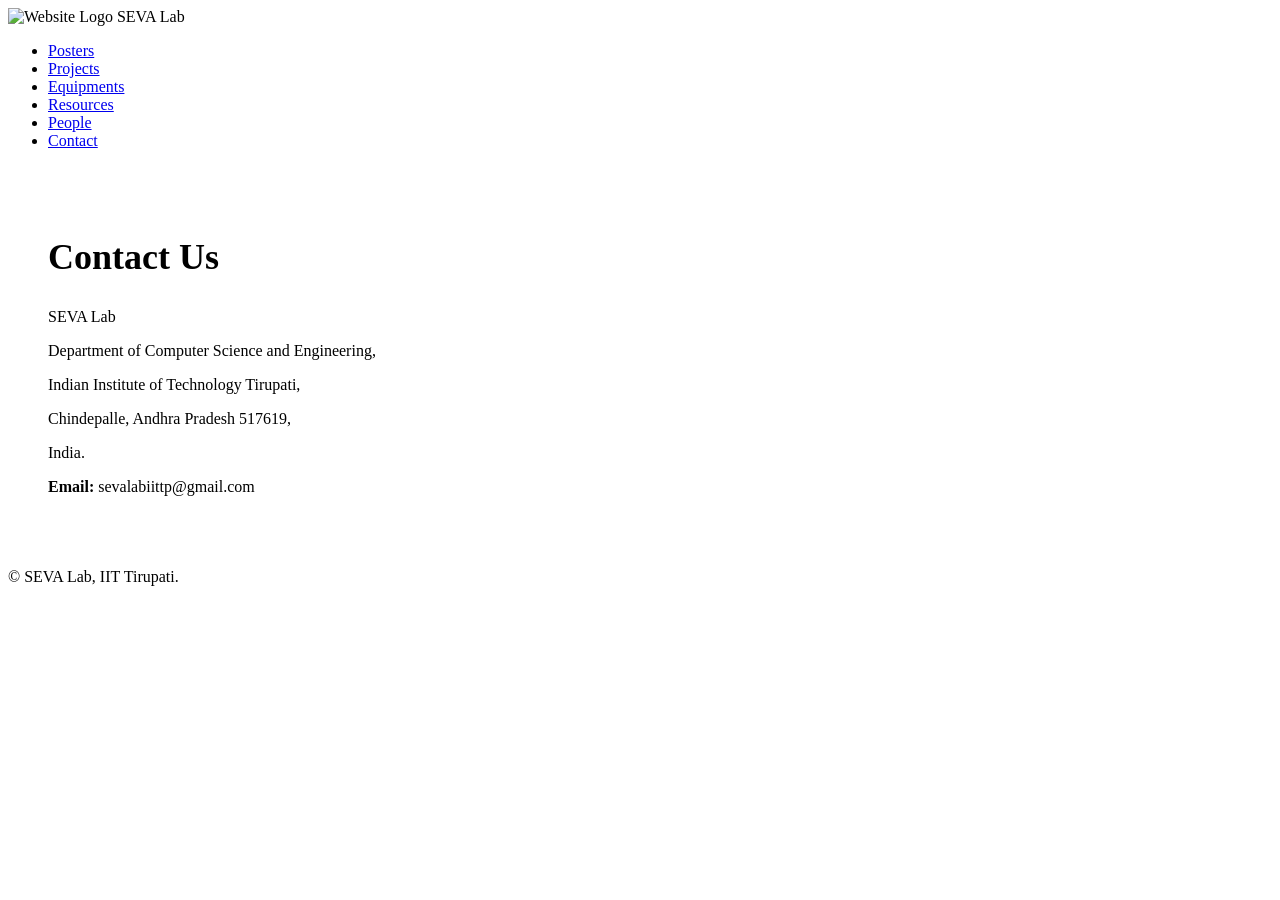
==== contact.html @ 64f4c6ed "Update contact.html" ====
<!DOCTYPE html>
<html lang="en">
<head>
  <meta charset="UTF-8">
  <meta name="viewport" content="width=device-width, initial-scale=1.0">
  <title>Contact - My Website</title>
  <link rel="stylesheet" href="style.css">
</head>
<body class ="contact">
    <header>
        <div class="logo-container">
          <img src="logo.png" alt="Website Logo">
          <span class="lab-name">SEVA Lab</span>
        </div>
        <nav>
            <ul>
                <li><a href="index.html" class="active">Posters</a></li>
                <li><a href="research.html">Projects</a></li>
                <li><a href="projects.html">Equipments</a></li>
                <li><a href="resources.html">Resources</a></li>
                <li><a href="people.html">People</a></li>
                <li><a href="contact.html">Contact</a></li>
            </ul>
        </nav>
    </header>

 <section class="content" style="text-align: left;padding: 40px">
        <h1 style="font-size: 36px;"><b>Contact Us</b></h1>
        <p>SEVA Lab</p>
        <p>Department of Computer Science and Engineering, </p>
        <p>Indian Institute of Technology Tirupati,</p>
        <p>Chindepalle, Andhra Pradesh 517619,</p>
        <p>India.</p>
        <p><b>Email:</b> sevalabiittp@gmail.com </p>
  </section>

  <footer>
    <p>&copy; SEVA Lab, IIT Tirupati.</p>
  </footer>
</body>
</html>
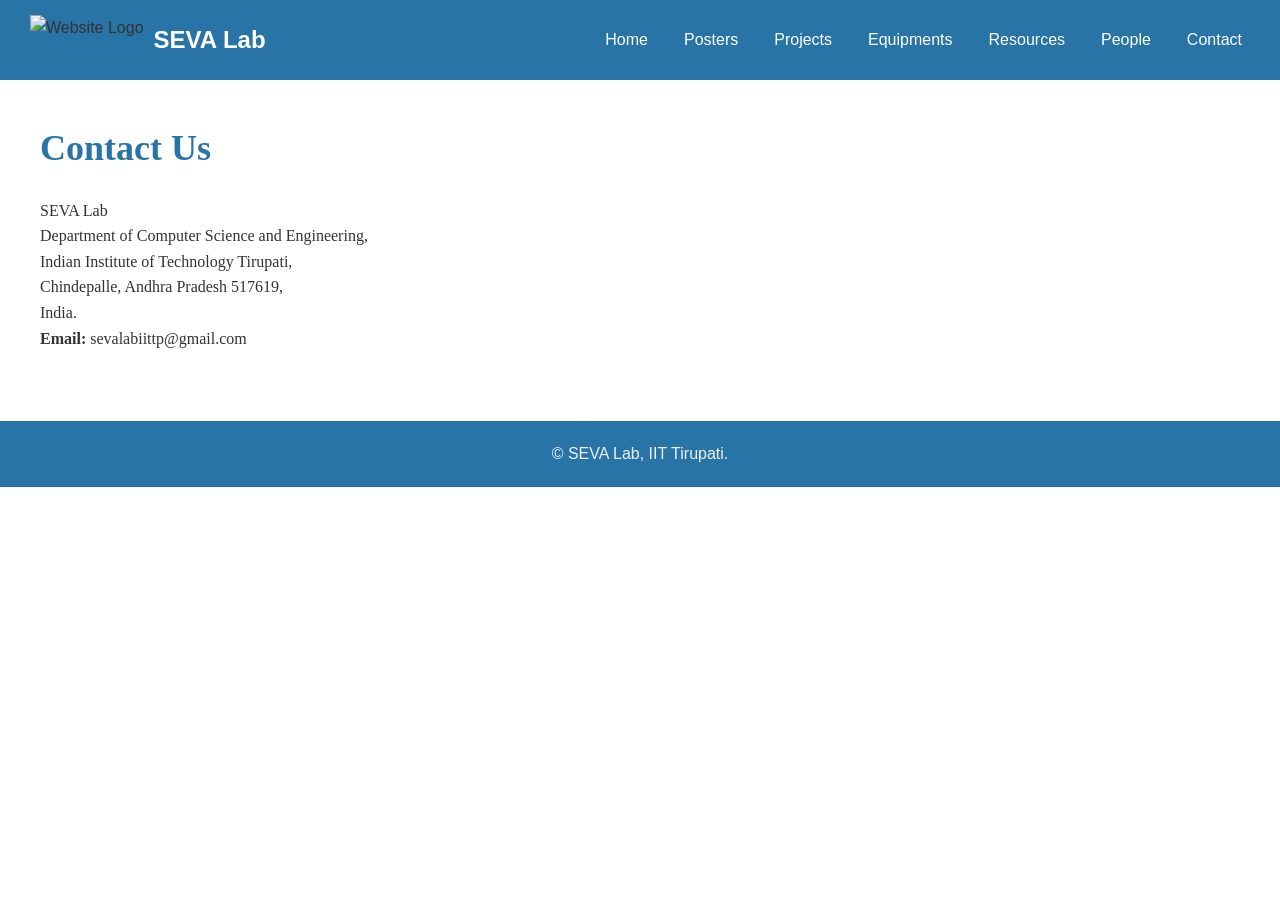
==== commit f61d2b9b: "Update contact.html" ====
--- a/contact.html
+++ b/contact.html
@@ -14,6 +14,7 @@
         </div>
         <nav>
             <ul>
+                <li><a href="home.html">Home</a></li>
                 <li><a href="index.html" class="active">Posters</a></li>
                 <li><a href="research.html">Projects</a></li>
                 <li><a href="projects.html">Equipments</a></li>
--- a/style.css
+++ b/style.css
@@ -0,0 +1,989 @@
+* { 
+  box-sizing: border-box; 
+}
+body, h1, h2, p, ul { 
+  margin: 0; 
+  padding: 0; 
+}
+
+body {
+  font-family: Arial, sans-serif;
+  background: #ffffff;
+  color: #333;
+  line-height: 1.6;
+}
+body:not(.home) .content {
+  text-align: left;
+  padding-left: 140px;
+  padding-right: 20px;
+}
+
+/* Header */
+header {
+  display: flex;
+  justify-content: space-between;
+  align-items: center;
+  position: sticky;     
+  top: 0;
+  z-index: 9999;        
+  isolation: isolate;   
+  padding: 15px 30px;
+  background-color:#2874A6;
+  flex-wrap: wrap;   /* allow wrapping if screen is small */
+}
+
+.content h1 {
+  font-family: 'Georgia', cursive;
+  font-size: 36px;
+  color: #2874A6;
+  margin-bottom: 20px;
+}
+
+.content h2 {
+  font-size: 24px;
+  color: #2874A6;   /* <-- your required blue */
+  margin-top: 30px;
+  margin-bottom: 15px;
+}
+
+.person {
+  display: flex;
+  align-items: center;
+  margin-bottom: 30px;
+}
+
+.profile-pic {
+  width: 150px;
+  height: 150px;
+  border-radius: 50%;
+  object-fit: cover;
+  margin-right: 20px;
+}
+
+.details {
+  max-width: 600px;
+}
+
+
+/* Logo + lab name */
+.logo-container { 
+  display: flex; 
+  align-items: center; 
+  gap: 10px; 
+}
+.logo-container img { 
+  height: 50px; 
+  width: auto; 
+}
+.lab-name { 
+  font-size: 1.5rem; 
+  font-weight: bold; 
+  color: white; 
+}
+
+/* Navigation */
+nav { margin-left: auto; }
+nav ul { 
+  list-style: none; 
+  display: flex; 
+  flex-wrap: wrap;  /* wrap items if no space */
+  justify-content: center;
+  gap: 20px; 
+  margin: 0;
+  padding: 0;
+}
+nav ul li { flex: 0 1 auto; }
+nav ul li a {
+  display: inline-block;
+  padding: 6px 8px;
+  text-decoration: none;
+  color: #ffffff;
+  font-weight: 500;
+  transition: color 0.3s ease;
+  position: relative;
+  z-index: 2;
+}
+nav ul li a:hover { color: #00c8ff; }
+
+/* Hero */
+.hero {
+  position: relative;
+  z-index: 1;
+  text-align: center;
+  padding: 40px 20px;
+  background-color: white;
+  color: black;
+  margin-top: 0;
+}
+.hero-logo {
+  display: block;
+  margin: 1px auto 20px auto;
+  width: 90%;
+  max-width: 500px;
+  height: auto;
+  object-fit: contain;
+  pointer-events: none;
+}
+
+/* Poster Gallery (Simplified: no zoom, just image + link) */
+.poster-gallery {
+  display: grid;
+  grid-template-columns: repeat(2, 1fr);
+  gap: 30px;
+  justify-items: center;
+  margin: 30px 0;
+  padding: 0;
+}
+
+.poster-item {
+  text-align: center;
+}
+
+.poster-item img {
+  width: 100%;
+  max-width: 500px;
+  border-radius: 12px;
+  box-shadow: 0 6px 12px rgba(0,0,0,0.15);
+  transition: transform 0.3s ease, box-shadow 0.3s ease;
+}
+
+/*
+.poster-item img:hover {
+  transform: translateY(-5px);
+  box-shadow: 0 12px 20px rgba(0,0,0,0.2);
+}
+*/
+/* Playcard Effect for Poster Items */
+.poster-item {
+  text-align: center;
+  background: #fff;
+  border-radius: 15px;
+  box-shadow: 0 4px 10px rgba(0, 0, 0, 0.1);
+  padding: 20px;
+  transition: transform 0.3s ease, box-shadow 0.3s ease;
+}
+
+/* Hover effect - lift the card */
+.poster-item:hover {
+  transform: translateY(-10px) scale(1.02);
+  box-shadow: 0 12px 25px rgba(0, 0, 0, 0.2);
+}
+
+/* SVG link under image */
+.poster-item a {
+  display: inline-block;
+  margin-top: 10px;
+  color: #2874A6;
+  text-decoration: none;
+  font-weight: bold;
+  transition: color 0.3s ease;
+}
+
+.poster-item a:hover {
+  color: #00c8ff;
+}
+
+
+/* Content */
+.content { 
+  font-family: 'Georgia', cursive;
+  padding: 40px 20px; 
+  text-align: center; 
+}
+
+
+/* Footer */
+footer {
+  text-align: center;
+  padding: 20px;
+  background: #2874A6;
+  color: #ecf0f1;
+  margin-top: 30px;
+}
+
+/* ------------------------- */
+/* Responsive: tablets & mobiles */
+@media (max-width: 768px) {
+  header {
+    flex-direction: column;
+    align-items: flex-start;
+    gap: 10px;
+  }
+  /* Mobile view */
+
+  /* By default, align left */
+  body:not(.home) .content {
+    text-align: left;
+    padding-left: 10px;
+    padding-right: 10px;
+  }
+
+  /* Keep index (home) page centered */
+  body.home .content {
+    text-align: center;
+    padding-left: 20px;
+    padding-right: 20px;
+  }
+  .logo-container {
+    justify-content: center;
+    width: 100%;
+  }
+
+  nav ul {
+    justify-content: flex-start;
+    gap: 10px;
+  }
+
+  nav ul li a {
+    font-size: 0.9rem;
+    padding: 6px 8px;
+  }
+
+  /* Responsive: single column on mobile */
+  .poster-gallery {
+    grid-template-columns: 1fr;
+    gap: 25px;
+    padding: 0 10px;
+  }
+  .people-grid {
+    grid-template-columns: 1fr; /* 1 per row on mobile */
+  }
+  .person {
+  flex-direction: column; /* stack image above text */
+  align-items: center;    /* center both image and text */
+  text-align: center;     /* center text for better look */
+  width: 100%;
+ }
+  table, thead, tbody, th, td, tr {
+    display: block;
+  }
+
+  thead tr {
+    display: none; /* hide header row */
+  }
+
+  tr {
+    margin-bottom: 1rem;
+    border: 1px solid #ddd;
+    padding: 10px;
+  }
+
+  td {
+    border: none;
+    position: relative;
+    padding-left: 50%;
+    text-align: left;
+  }
+
+  td:before {
+    content: attr(data-label); /* use custom attribute */
+    position: absolute;
+    left: 10px;
+    font-weight: bold;
+  }
+
+}
+
+/* Ensure images never overflow */
+img {
+  max-width: 100%;
+  height: auto;
+  display: block;
+}
+/* Faculty link style */
+.details a {
+  color: #2874A6;
+  text-decoration: none;
+  font-weight: bold;
+}
+.details a:hover {
+  color: #00c8ff;
+}
+
+/* Grid for multiple people cards */
+.people-grid {
+  display: grid;
+  grid-template-columns: repeat(2, 1fr); /* 2 per row on desktop */
+  gap: 30px;
+  margin-bottom: 30px;
+  justify-items: start;
+}
+
+
+.person {
+  display: flex;
+  align-items: center;
+  background: #f9f9f9;
+  border-radius: 15px;
+  padding: 15px 20px;
+  box-shadow: 0 4px 12px rgba(0,0,0,0.1);
+  transition: transform 0.3s ease, box-shadow 0.3s ease;
+  width: 100%; /* fill the width of the grid cell */
+}
+
+.person:hover {
+  transform: translateY(-5px);
+  box-shadow: 0 8px 20px rgba(0,0,0,0.15);
+}
+.faculty-container {
+    display: flex;           /* arrange children side by side */
+    align-items: center;     /* vertically center image and text */
+    gap: 20px;               /* space between image and details */
+    margin-bottom: 20px;     /* optional spacing below */
+}
+.research-plan {
+  font-family: 'Georgia', cursive;
+  font-size: 18px;
+  line-height: 1.8;
+  text-align:left;
+  text-align:justify;
+  color: #333;
+}
+
+/* =============================== */
+/* Projects / Devices Section */
+/* =============================== */
+
+.project-gallery {
+  padding: 40px 20px;
+  max-width: 1200px;
+  margin: auto;
+}
+
+.project-gallery h1 {
+  font-family: 'Georgia', cursive;
+  font-size: 36px;
+  color: #2874A6;
+  margin-top: 0;
+  margin-bottom: 30px;
+  text-align: left;
+}
+
+/* Grid for project posters */
+.project-poster-grid {
+  display: grid;
+  grid-template-columns: repeat(3, 1fr); /* 3 per row on desktop */
+  gap: 30px;
+  margin-top: 30px;
+}
+
+.device-count {
+  display: block;
+  font-size: 14px;
+  color: #131313;
+  text-align: left;
+  margin-bottom: 8px;
+}
+
+/* Individual project card */
+.project-poster-card {
+  background: #ffffff;
+  border-radius: 15px;
+  padding: 20px;
+  text-align: center;
+  box-shadow: 0 4px 12px rgba(0,0,0,0.1);
+  transition: transform 0.3s ease, box-shadow 0.3s ease;
+}
+
+/* Hover lift effect */
+.project-poster-card:hover {
+  transform: translateY(-8px);
+  box-shadow: 0 12px 25px rgba(0,0,0,0.2);
+}
+
+/* Project image */
+.project-poster-card img {
+  width: 100%;
+  max-height: 220px;
+  object-fit: contain;
+  border-radius: 12px;
+  margin-bottom: 15px;
+}
+
+/* Project title */
+.project-poster-card h3 {
+  font-size: 18px;
+  color: #2874A6;
+  margin-bottom: 10px;
+}
+
+/* Project description */
+.project-poster-card p {
+  font-size: 14px;
+  line-height: 1.6;
+  color: #333;
+  text-align: left;
+}
+
+/* Sponsored projects list */
+
+body.projects ul li {
+  margin-bottom: 15px;
+}
+
+/* =============================== */
+/* Responsive Design */
+/* =============================== */
+
+@media (max-width: 1024px) {
+  .project-poster-grid {
+    grid-template-columns: repeat(2, 1fr); /* 2 per row on tablets */
+  }
+}
+
+@media (max-width: 768px) {
+  .project-poster-grid {
+    grid-template-columns: 1fr; /* 1 per row on mobile */
+  }
+
+  .project-poster-card p {
+    text-align: justify;
+  }
+}
+
+/* =========================================================
+   Test-Bed Home Page
+   ========================================================= */
+:root {
+  --seva-blue: #2874A6;
+  --seva-blue-dark: #0B3D70;
+  --seva-blue-light: #eaf4fb;
+  --page-bg: #f5f8fb;
+  --card-bg: #ffffff;
+  --text-main: #263442;
+  --text-muted: #617284;
+  --border-soft: #d8e2ea;
+  --shadow-soft: 0 12px 34px rgba(11, 61, 112, 0.10);
+}
+
+body.testbed-page {
+  background: var(--page-bg);
+  color: var(--text-main);
+}
+
+body.testbed-page header {
+  flex-wrap: nowrap;
+  box-shadow: 0 2px 12px rgba(0, 0, 0, 0.14);
+}
+
+body.testbed-page nav ul li a.active::after {
+  content: "";
+  position: absolute;
+  left: 8px;
+  right: 8px;
+  bottom: 1px;
+  height: 2px;
+  background: #ffffff;
+  border-radius: 999px;
+}
+
+.testbed-main {
+  width: min(1440px, calc(100% - 40px));
+  margin: 0 auto;
+  padding: 48px 0 24px;
+}
+
+.page-intro {
+  width: 100%;
+  max-width: none;
+  margin-bottom: 28px;
+}
+
+.section-heading {
+  max-width: 850px;
+  margin-bottom: 28px;
+}
+
+.page-intro h1,
+.section-heading h2 {
+  font-family: Georgia, "Times New Roman", serif;
+  color: var(--seva-blue-dark);
+  line-height: 1.15;
+}
+
+.page-intro h1 {
+  width: 100%;
+  font-size: clamp(2rem, 3vw, 3rem);
+  margin-bottom: 14px;
+  white-space: nowrap;
+}
+
+.page-intro > p:last-child,
+.section-heading > p:last-child {
+  color: var(--text-muted);
+  font-size: 1.05rem;
+  max-width: 760px;
+}
+
+.eyebrow,
+.card-kicker {
+  color: var(--seva-blue);
+  font-size: 0.78rem;
+  font-weight: 800;
+  letter-spacing: 0.12em;
+  text-transform: uppercase;
+}
+
+.visualization-grid {
+  display: grid;
+  grid-template-columns: minmax(0, 1fr) minmax(0, 1fr);
+  gap: 24px;
+  align-items: stretch;
+  margin-bottom: 54px;
+}
+
+.visual-card,
+.spec-card {
+  background: var(--card-bg);
+  border: 1px solid var(--border-soft);
+  border-radius: 18px;
+  box-shadow: var(--shadow-soft);
+}
+
+.visual-card {
+  min-width: 0;
+  padding: 22px;
+}
+
+.card-heading {
+  display: flex;
+  justify-content: space-between;
+  align-items: center;
+  gap: 16px;
+  margin-bottom: 18px;
+}
+
+.card-heading h2 {
+  margin: 2px 0 0;
+  color: var(--seva-blue-dark);
+  font-family: Georgia, "Times New Roman", serif;
+  font-size: clamp(1.35rem, 2.2vw, 1.85rem);
+}
+
+.small-link,
+.small-button {
+  flex: 0 0 auto;
+  border: 1px solid var(--seva-blue);
+  border-radius: 999px;
+  padding: 8px 13px;
+  background: #ffffff;
+  color: var(--seva-blue-dark);
+  font: inherit;
+  font-size: 0.86rem;
+  font-weight: 700;
+  text-decoration: none;
+  cursor: pointer;
+}
+
+.small-link:hover,
+.small-button:hover,
+.small-link:focus-visible,
+.small-button:focus-visible {
+  background: var(--seva-blue);
+  color: #ffffff;
+}
+
+.topview-figure {
+  margin: 0;
+}
+
+.topview-figure img {
+  width: 100%;
+  aspect-ratio: 4 / 3;
+  object-fit: contain;
+  padding: 8px;
+  border: 1px solid var(--border-soft);
+  border-radius: 14px;
+  background: #ffffff;
+}
+
+.topview-figure figcaption,
+.viewer-help,
+.file-note {
+  margin-top: 12px;
+  color: var(--text-muted);
+  font-size: 0.9rem;
+}
+
+.viewer-container {
+  position: relative;
+  width: 100%;
+  min-height: 470px;
+  height: clamp(400px, 48vw, 580px);
+  overflow: hidden;
+  border: 1px solid var(--border-soft);
+  border-radius: 14px;
+  background: #f3f7fb;
+  touch-action: none;
+}
+
+.viewer-container model-viewer {
+  display: block;
+  width: 100%;
+  height: 100%;
+  background: #f3f7fb;
+  --poster-color: #f3f7fb;
+}
+
+.viewer-message {
+  position: absolute;
+  z-index: 2;
+  inset: 50% auto auto 50%;
+  width: min(90%, 460px);
+  transform: translate(-50%, -50%);
+  padding: 14px 18px;
+  border-radius: 10px;
+  background: rgba(255, 255, 255, 0.92);
+  color: var(--seva-blue-dark);
+  text-align: center;
+  box-shadow: 0 6px 20px rgba(0, 0, 0, 0.12);
+  pointer-events: none;
+}
+
+.viewer-message.error {
+  border-left: 4px solid #c0392b;
+  color: #8e2b20;
+}
+
+.file-note code,
+.spec-card code {
+  overflow-wrap: anywhere;
+  color: var(--seva-blue-dark);
+  background: #eef4f8;
+  border-radius: 4px;
+  padding: 1px 4px;
+}
+
+.specifications {
+  padding-bottom: 30px;
+}
+
+.specifications .section-heading {
+  margin-bottom: 24px;
+}
+
+.spec-card {
+  margin-bottom: 24px;
+  padding: clamp(18px, 3vw, 30px);
+}
+
+.spec-card h3,
+.subsection-heading h3 {
+  color: var(--seva-blue-dark);
+  font-family: Georgia, "Times New Roman", serif;
+  line-height: 1.25;
+}
+
+.spec-card h3 {
+  margin: 0 0 20px;
+  font-size: clamp(1.3rem, 2vw, 1.75rem);
+}
+
+.spec-card h4 {
+  margin: 28px 0 12px;
+  color: var(--seva-blue-dark);
+  font-size: 1.05rem;
+}
+
+.spec-card h3 + h4 {
+  margin-top: 0;
+}
+
+.subsection-heading {
+  margin: 42px 0 18px;
+  padding-left: 15px;
+  border-left: 5px solid var(--seva-blue);
+}
+
+.subsection-heading h3 {
+  font-size: clamp(1.45rem, 2.6vw, 2rem);
+}
+
+.table-scroll {
+  width: 100%;
+  overflow-x: auto;
+  border: 1px solid var(--border-soft);
+  border-radius: 12px;
+  -webkit-overflow-scrolling: touch;
+}
+
+.spec-table {
+  width: 100%;
+  min-width: 720px;
+  border-collapse: collapse;
+  background: #ffffff;
+  font-family: Arial, sans-serif;
+  font-size: 0.94rem;
+  line-height: 1.48;
+}
+
+.spec-table th,
+.spec-table td {
+  padding: 14px 16px;
+  border-right: 1px solid var(--border-soft);
+  border-bottom: 1px solid var(--border-soft);
+  text-align: left;
+  vertical-align: top;
+}
+
+.spec-table tr:last-child > * {
+  border-bottom: 0;
+}
+
+.spec-table tr > *:last-child {
+  border-right: 0;
+}
+
+.spec-table thead th {
+  background: var(--seva-blue-dark);
+  color: #ffffff;
+  font-weight: 700;
+}
+
+.spec-table tbody th {
+  width: 25%;
+  background: #edf4f9;
+  color: var(--seva-blue-dark);
+  font-weight: 700;
+}
+
+.spec-table tbody tr:nth-child(even) td {
+  background: #fafcfe;
+}
+
+.four-column th:nth-child(1) { width: 15%; }
+.four-column th:nth-child(2) { width: 16%; }
+.four-column th:nth-child(3) { width: 30%; }
+.four-column th:nth-child(4) { width: 39%; }
+
+.key-value-table {
+  min-width: 620px;
+}
+
+.key-value-table tbody th {
+  width: 28%;
+}
+
+.requirements-list {
+  margin: 0;
+  padding-left: 1.25rem;
+}
+
+.requirements-list li {
+  margin-bottom: 13px;
+  padding-left: 4px;
+}
+
+.requirements-list li:last-child {
+  margin-bottom: 0;
+}
+
+.electrical-card > p {
+  margin-bottom: 18px;
+}
+
+.critical-note {
+  padding: 18px 20px;
+  border-left: 5px solid #d43f3a;
+  border-radius: 8px;
+  background: #fff1f0;
+  color: #5e2a28;
+}
+
+.menu-toggle {
+  display: none;
+  width: 44px;
+  height: 40px;
+  border: 1px solid rgba(255, 255, 255, 0.6);
+  border-radius: 8px;
+  background: transparent;
+  cursor: pointer;
+}
+
+.menu-toggle span:not(.sr-only) {
+  display: block;
+  width: 22px;
+  height: 2px;
+  margin: 4px auto;
+  background: #ffffff;
+  border-radius: 999px;
+}
+
+.sr-only {
+  position: absolute;
+  width: 1px;
+  height: 1px;
+  padding: 0;
+  margin: -1px;
+  overflow: hidden;
+  clip: rect(0, 0, 0, 0);
+  white-space: nowrap;
+  border: 0;
+}
+
+@media (max-width: 1100px) {
+  body.testbed-page header {
+    flex-wrap: wrap;
+  }
+
+  body.testbed-page nav {
+    width: 100%;
+    margin-top: 10px;
+  }
+
+  body.testbed-page nav ul {
+    justify-content: flex-start;
+  }
+
+  .visualization-grid {
+    grid-template-columns: 1fr;
+  }
+
+  .viewer-container {
+    height: min(70vw, 560px);
+  }
+}
+
+@media (max-width: 768px) {
+  body.testbed-page header {
+    position: sticky;
+    display: grid;
+    grid-template-columns: minmax(0, 1fr) auto;
+    align-items: center;
+    gap: 10px;
+    padding: 12px 16px;
+  }
+
+  body.testbed-page .logo-container {
+    justify-content: flex-start;
+    width: auto;
+    min-width: 0;
+  }
+
+  body.testbed-page .logo-container img {
+    height: 40px;
+  }
+
+  body.testbed-page .lab-name {
+    font-size: 1.15rem;
+  }
+
+  .menu-toggle {
+    display: block;
+  }
+
+  body.testbed-page nav {
+    display: none;
+    grid-column: 1 / -1;
+    width: 100%;
+    margin: 4px 0 0;
+  }
+
+  body.testbed-page nav.is-open {
+    display: block;
+  }
+
+  body.testbed-page nav ul {
+    display: grid;
+    grid-template-columns: repeat(2, minmax(0, 1fr));
+    gap: 6px;
+    padding-top: 8px;
+  }
+
+  body.testbed-page nav ul li a {
+    display: block;
+    padding: 9px 10px;
+    border-radius: 7px;
+    background: rgba(255, 255, 255, 0.08);
+    text-align: center;
+  }
+
+  .testbed-main {
+    width: min(100% - 24px, 1440px);
+    padding-top: 30px;
+  }
+
+  .visual-card,
+  .spec-card {
+    border-radius: 14px;
+  }
+
+  .visual-card {
+    padding: 15px;
+  }
+
+  .card-heading {
+    align-items: flex-start;
+  }
+
+  .viewer-container {
+    min-height: 330px;
+    height: 75vw;
+    max-height: 460px;
+  }
+
+  /* Override the site's generic mobile table-to-card rule for test-bed tables.
+     These tables remain semantic and scroll horizontally on smaller screens. */
+  body.testbed-page .spec-table,
+  body.testbed-page .spec-table thead,
+  body.testbed-page .spec-table tbody,
+  body.testbed-page .spec-table tr {
+    display: table;
+  }
+
+  body.testbed-page .spec-table thead {
+    display: table-header-group;
+  }
+
+  body.testbed-page .spec-table tbody {
+    display: table-row-group;
+  }
+
+  body.testbed-page .spec-table tr {
+    display: table-row;
+    margin: 0;
+    padding: 0;
+    border: 0;
+  }
+
+  body.testbed-page .spec-table th,
+  body.testbed-page .spec-table td {
+    display: table-cell;
+    position: static;
+    padding: 12px 13px;
+    border-right: 1px solid var(--border-soft);
+    border-bottom: 1px solid var(--border-soft);
+    text-align: left;
+  }
+
+  body.testbed-page .spec-table td::before,
+  body.testbed-page .spec-table th::before {
+    content: none;
+  }
+
+  .spec-table {
+    font-size: 0.88rem;
+  }
+  .page-intro h1 {
+  font-size: clamp(1.7rem, 7vw, 2.3rem);
+  white-space: normal;}
+}
+
+@media (max-width: 480px) {
+  body.testbed-page nav ul {
+    grid-template-columns: 1fr;
+  }
+
+  .card-heading {
+    flex-direction: column;
+  }
+
+  .small-link,
+  .small-button {
+    align-self: flex-start;
+  }
+
+  .viewer-container {
+    min-height: 300px;
+  }
+}
